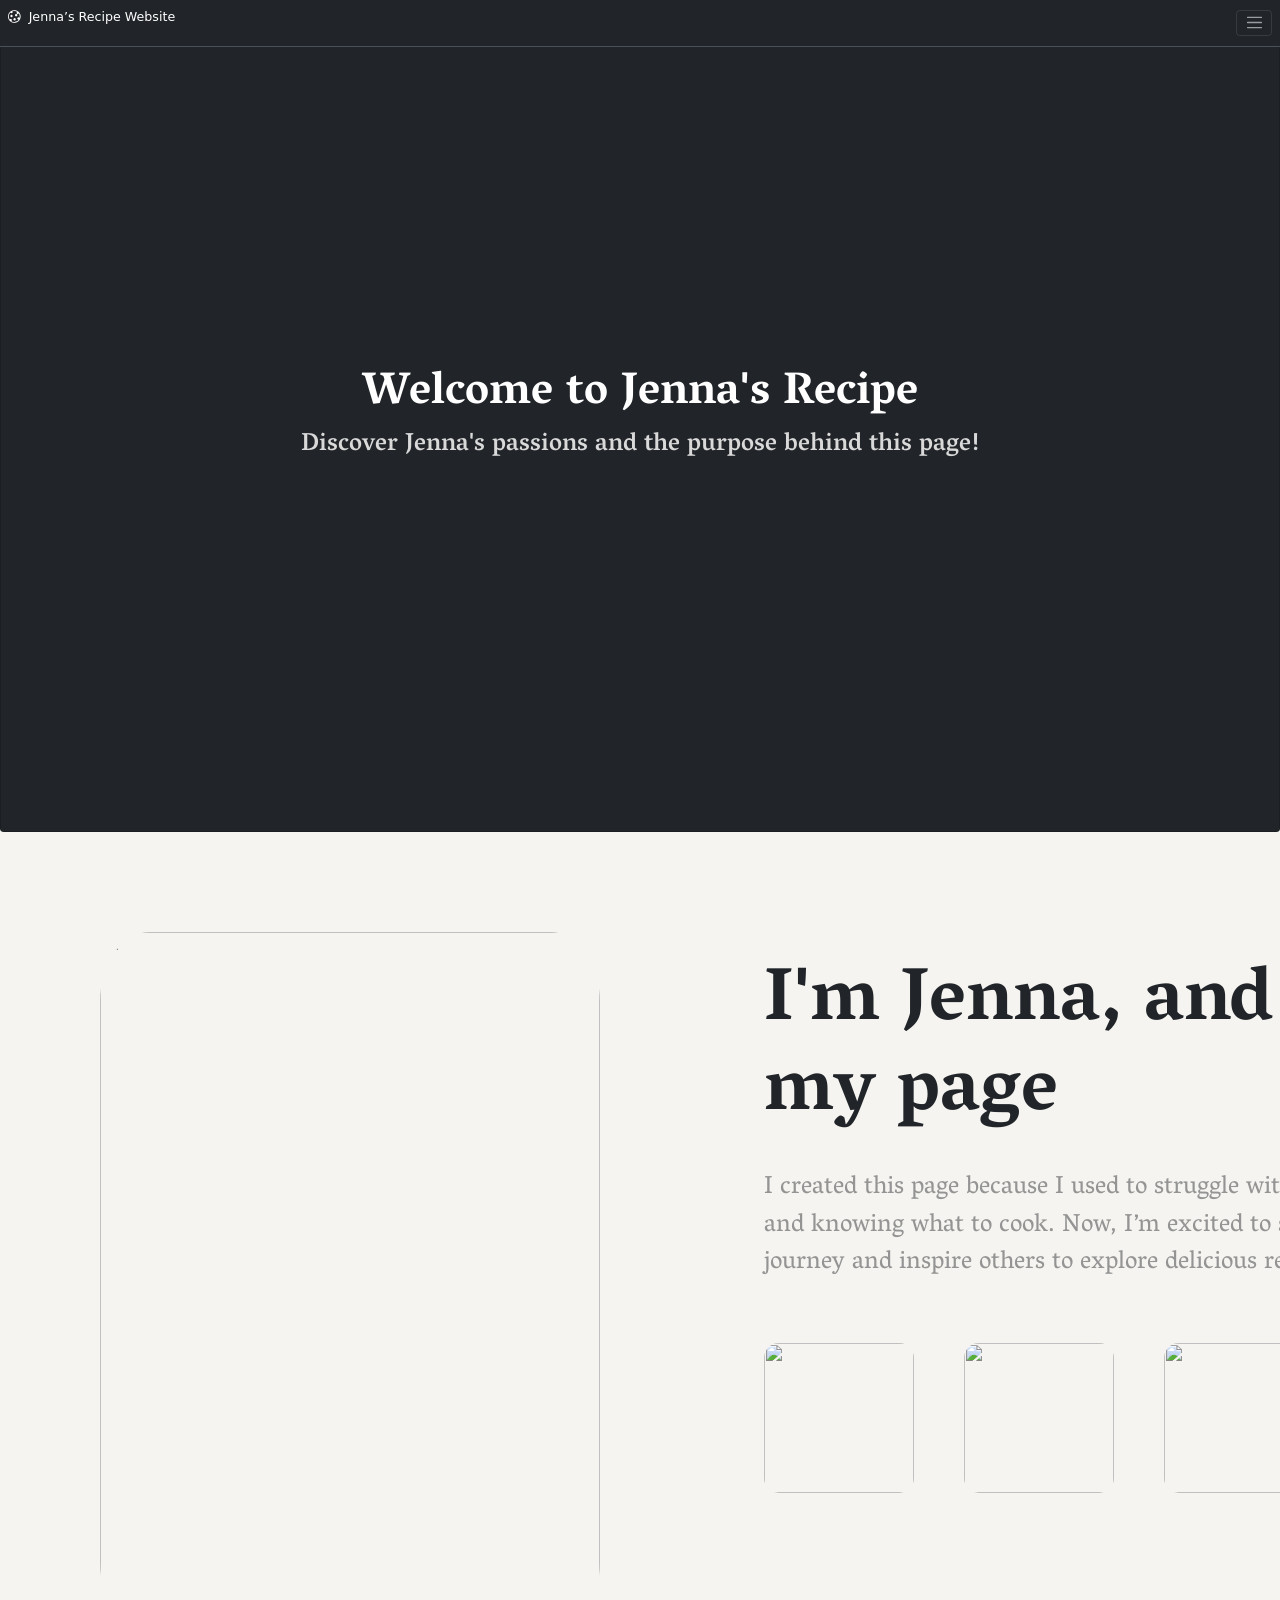
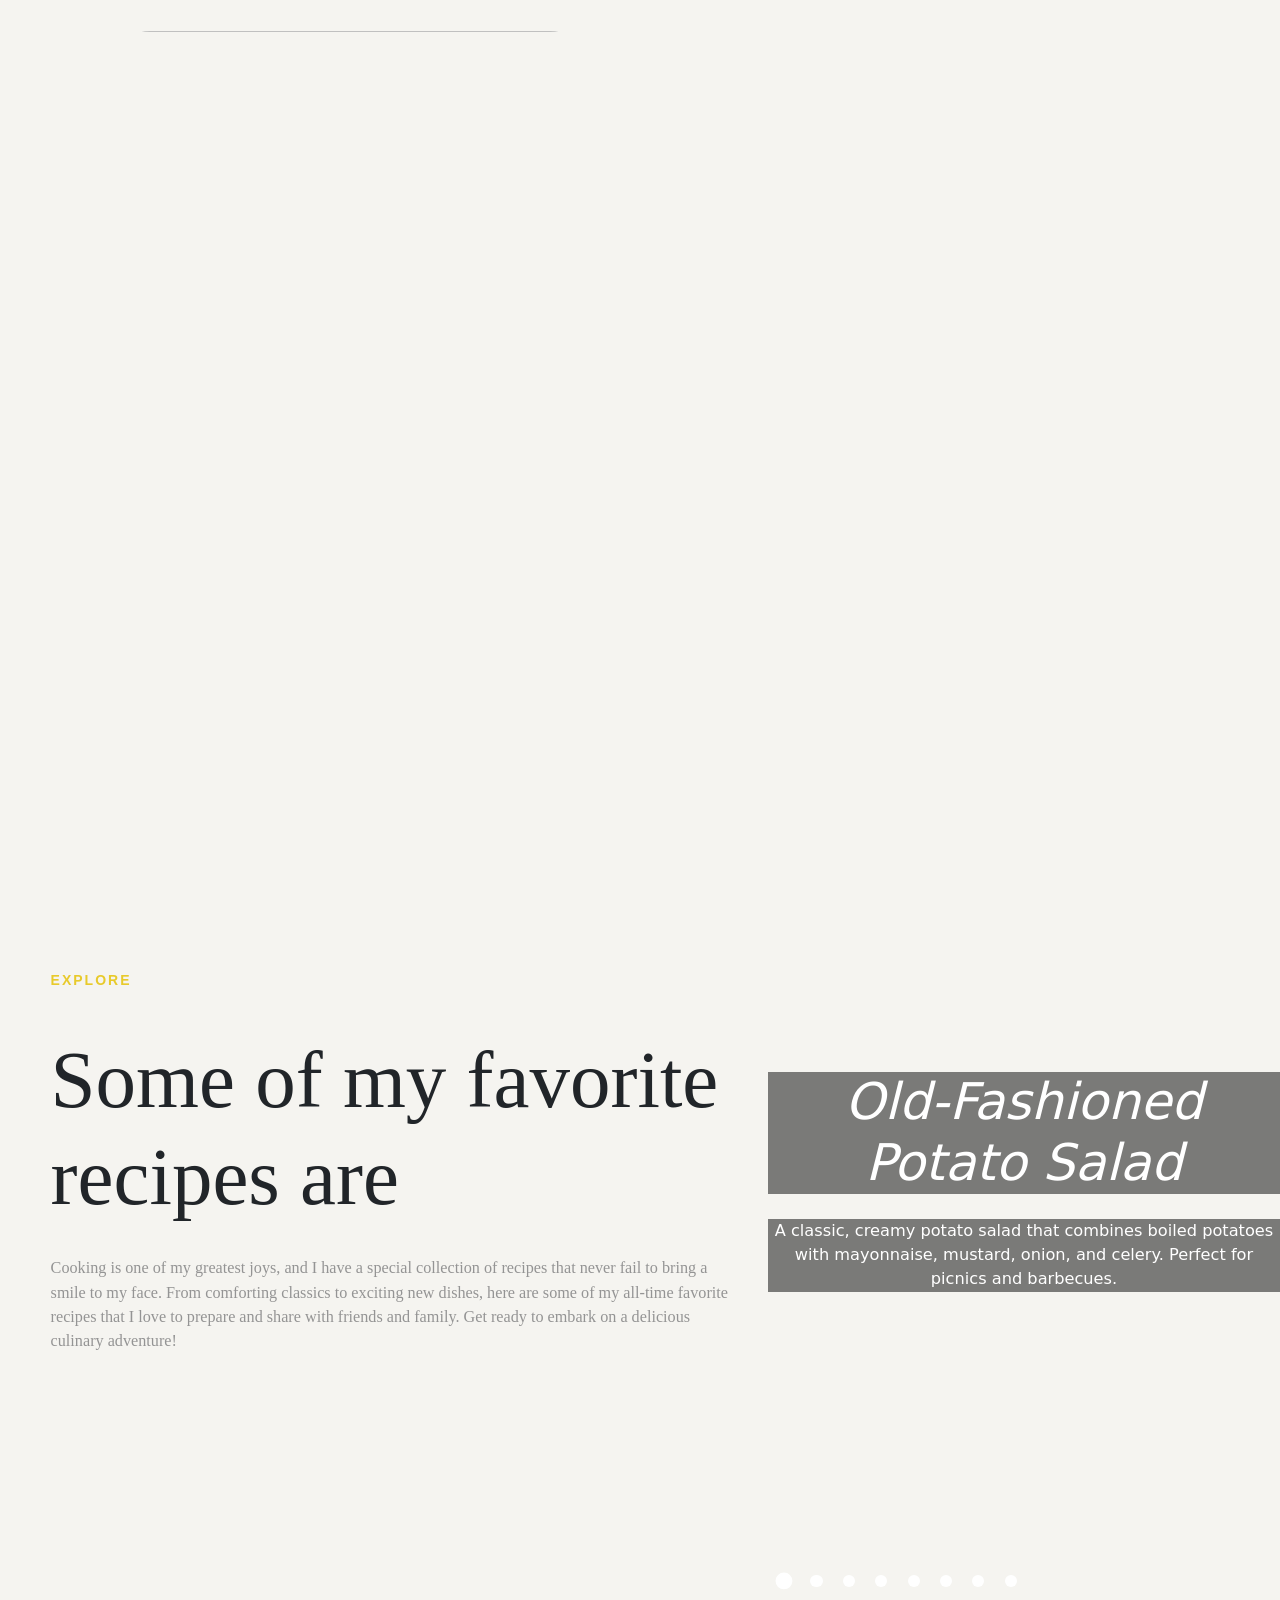
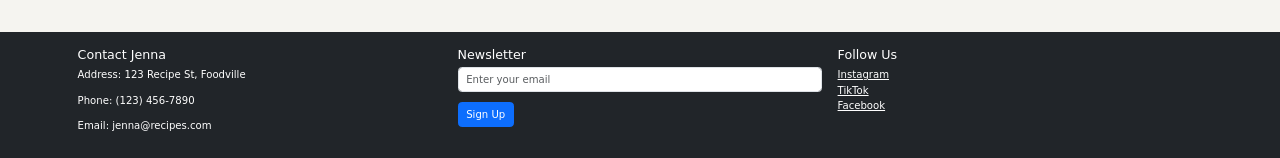
==== About.html @ dfaf4af2 "Add files via upload" ====
<!doctype html>
<html lang="en">
  <head>
    <meta charset="utf-8">
    <meta name="viewport" content="width=device-width, initial-scale=1">
    <title>Jenna’s Recipe Website</title>
    <link href="https://cdn.jsdelivr.net/npm/bootstrap@5.3.3/dist/css/bootstrap.min.css" rel="stylesheet" integrity="sha384-QWTKZyjpPEjISv5WaRU9OFeRpok6YctnYmDr5pNlyT2bRjXh0JMhjY6hW+ALEwIH" crossorigin="anonymous">
    <link href="https://cdn.jsdelivr.net/npm/bootstrap-icons/font/bootstrap-icons.css" rel="stylesheet">
    <link rel="stylesheet" href="/About.css" />
    <link rel="preconnect" href="https://fonts.googleapis.com">
    <link rel="preconnect" href="https://fonts.gstatic.com" crossorigin>
    <link href="https://fonts.googleapis.com/css2?family=Edu+AU+VIC+WA+NT+Pre:wght@400..700&family=Lilita+One&family=Merriweather:ital,wght@0,300;0,400;0,700;0,900;1,300;1,400;1,700;1,900&family=Noto+Serif:ital,wght@0,100..900;1,100..900&family=Press+Start+2P&family=Roboto:ital,wght@0,100;0,300;0,400;0,500;0,700;0,900;1,100;1,300;1,400;1,500;1,700;1,900&family=Vesper+Libre:wght@400;500;700;900&display=swap" rel="stylesheet">
    <link rel="preconnect" href="https://fonts.googleapis.com">
    <link rel="preconnect" href="https://fonts.gstatic.com" crossorigin>
    <link href="https://fonts.googleapis.com/css2?family=Edu+AU+VIC+WA+NT+Pre:wght@400..700&family=Fleur+De+Leah&family=Kaushan+Script&family=Lilita+One&family=Merriweather:ital,wght@0,300;0,400;0,700;0,900;1,300;1,400;1,700;1,900&family=Noto+Serif:ital,wght@0,100..900;1,100..900&family=Press+Start+2P&family=Raleway:ital,wght@0,100..900;1,100..900&family=Roboto:ital,wght@0,100;0,300;0,400;0,500;0,700;0,900;1,100;1,300;1,400;1,500;1,700;1,900&family=Vesper+Libre:wght@400;500;700;900&display=swap" rel="stylesheet">
    <link rel="preconnect" href="https://fonts.googleapis.com">
  <link rel="preconnect" href="https://fonts.gstatic.com" crossorigin>
  <link href="https://fonts.googleapis.com/css2?family=Edu+AU+VIC+WA+NT+Pre:wght@400..700&family=Fleur+De+Leah&family=Kaushan+Script&family=Lilita+One&family=Merriweather:ital,wght@0,300;0,400;0,700;0,900;1,300;1,400;1,700;1,900&family=Noto+Serif:ital,wght@0,100..900;1,100..900&family=Open+Sans:ital,wght@0,300..800;1,300..800&family=Press+Start+2P&family=Raleway:ital,wght@0,100..900;1,100..900&family=Roboto:ital,wght@0,100;0,300;0,400;0,500;0,700;0,900;1,100;1,300;1,400;1,500;1,700;1,900&family=Vesper+Libre:wght@400;500;700;900&display=swap" rel="stylesheet">
  </head>
  
  <body>
<!-- //////////////////////////////////////////////////////////////////////////////////    -->
    <nav class=" navbar bg-dark border-bottom border-body fixed-top" data-bs-theme="dark">
  <div class="container-fluid">
    <p class="navbar-brand"><i class="bi bi-cookie">&nbsp;&nbsp;</i>Jenna’s Recipe Website</p>
    <button class="navbar-toggler" type="button" data-bs-toggle="offcanvas" data-bs-target="#offcanvasNavbar" aria-controls="offcanvasNavbar" aria-label="Toggle navigation">
      <span class="navbar-toggler-icon"></span>
    </button>
    <div class="offcanvas offcanvas-end" tabindex="-1" id="offcanvasNavbar" aria-labelledby="offcanvasNavbarLabel">
      <div class="offcanvas-header">
        <h5 class="offcanvas-title" id="offcanvasNavbarLabel">Jenna’s Recipe Website</h5>
        <button type="button" class="btn-close" data-bs-dismiss="offcanvas" aria-label="Close"></button>
      </div>
      <div class="offcanvas-body">
        <ul class="navbar-nav justify-content-end flex-grow-1 pe-3">
          <li class="nav-item">
            <a class="nav-link active" aria-current="page" href="index.html"> <i class="bi bi-house">&nbsp;&nbsp;</i>Home</a>
          </li>
          <li class="nav-item">
            <a class="nav-link" href="About.html"><i class="bi bi-person">&nbsp;&nbsp;</i>About</a>
          </li>
          <li class="nav-item">
            <a class="nav-link" href="Recipe.html"><i class="bi bi-book-half">&nbsp;&nbsp;</i>Recipe</a>
          </li>
          <li class="nav-item">
            <a class="nav-link" href="Store.html"><i class="bi bi-shop">&nbsp;&nbsp;</i>Store</a>
          </li>
        </ul>
      </div>
    </div>
  </div>
</nav>
<!-- //////////////////////////////////////////////////////////////////////////////////    -->

<div class="card text-bg-dark">
  <img src="https://cdn.glitch.global/a5949be2-ca8c-41ee-8567-d7e5fc512f42/pr1.jpg?v=1732898538508" class="card-img" alt="HomeCook">
  <div class="card-img-overlay d-flex flex-column justify-content-center align-items-center">
    <h1 class="card-title ">Welcome to Jenna's Recipe </h1>
    <p class="card-text">Discover Jenna's passions and the purpose behind this page!</p>
  </div>
</div>  
    
    
<!-- /////////////////////////////////////////////////////////////////////////////////////////     -->
    
     
<!--  ////////////////////////////////////////////////////////////////    -->

<div class = "Space-Content">
  
<div class = "ImageAndText">
  
<img src="https://img.freepik.com/premium-photo/close-up-portrait-beautiful-hispanic-woman-against-plain-background-generative-ai_601748-44380.jpg" class="portrait" alt="">

 
<div class = "text-history">
  
<h1 class= "Name">I'm Jenna, and this is my page</h1>
<p class = "History">I created this page because I used to struggle with finding inspiration and knowing what to cook. Now, I’m excited to share my culinary journey and inspire others to explore delicious recipes with me!</p>
 
<div class = "socialMedia">
  

<div class = "x-container">
  <img src="https://cdn.glitch.global/a5949be2-ca8c-41ee-8567-d7e5fc512f42/X_logo.jpg?v=1732980736016" class="x" alt="">
  </div>  
  
<div class = "x-container x1">
  <img src="https://cdn.glitch.global/a5949be2-ca8c-41ee-8567-d7e5fc512f42/Instagram_logo_2022.svg.png?v=1732911890827" class="x" alt="">
  </div>  
  
<div class = "x-container x2">
  <img src="https://cdn.glitch.global/a5949be2-ca8c-41ee-8567-d7e5fc512f42/images%20(1).png?v=1732981329283" class="x " alt="">
  </div>  
  
<div class = "x-container x3">
  <img src="https://cdn.glitch.global/a5949be2-ca8c-41ee-8567-d7e5fc512f42/1691751275tiktok-logo-png-black-and-white.png?v=1732912404222" class="x" alt="">
  </div>
 


  
  </div>
  
  </div>  
  
  
  </div>  


    
    
    
    
    </div>
<!--  ////////////////////////////////////////////////////////////////    -->
  
  <div class = "space2 SecondImg">
  

  
    </div>   
<!--  ////////////////////////////////////////////////////////////////    -->

<section class="intro">
      <div class="left">
        <div class ="texttt">
          <span class = "spann">Explore</span>
          <h1>Some of my favorite recipes are</h1>
          <p>Cooking is one of my greatest joys, and I have a special collection of recipes that never fail to bring a smile to my face. From comforting classics to exciting new dishes, here are some of my all-time favorite recipes that I love to prepare and share with friends and family. Get ready to embark on a delicious culinary adventure!</p>
        </div>
      </div>

      <div class="slider">
        <ul>
          <li style="background-image:url(https://cdn.glitch.global/a5949be2-ca8c-41ee-8567-d7e5fc512f42/IMG_4856.jpg?v=1733110011471)">
            <div class="center-y ">
              <h3>Old-Fashioned Potato Salad</h3>
              <a class = "a" href="#">A classic, creamy potato salad that combines boiled potatoes with mayonnaise, mustard, onion, and celery. Perfect for picnics and barbecues.

</a>	
            </div>
          </li>
          <li style="background-image:url(https://cdn.glitch.global/a5949be2-ca8c-41ee-8567-d7e5fc512f42/Fried-Potatoes-017.jpg?v=1733110135210)">
            <div class="center-y">
              <h3>Pan Fried Potato Wedges</h3>
              <a class = "a" href="#">Seasoned potato wedges fried until golden and crispy on the outside, yet tender on the inside. Great as a side dish or appetizer.

</a>	
            </div>
          </li>
          <li style="background-image:url(https://cdn.glitch.global/a5949be2-ca8c-41ee-8567-d7e5fc512f42/caramelized-onion-dip-9.jpg?v=1733110305303)">
            <div class="center-y">
              <h3>Caramelized Onion Dip</h3>
              <a class = "a" href="#">A creamy and flavorful dip made with caramelized onions, sour cream, and cheese. Ideal for pairing with crackers or fresh veggies.

</a>	
            </div>
          </li>
           <li style="background-image:url(https://cdn.glitch.global/a5949be2-ca8c-41ee-8567-d7e5fc512f42/Vidalia.jpg?v=1733110365319)">
            <div class="center-y">
              <h3>Smoky Sweet Vidalia Onions and Beans</h3>
              <a class = "a" href="#">A comforting dish that combines sweet Vidalia onions with beans, all seasoned with a smoky touch. Perfect as a side or main dish.

</a>	
            </div>
          </li>
           <li style="background-image:url(https://cdn.glitch.global/a5949be2-ca8c-41ee-8567-d7e5fc512f42/20963-oven-roasted-potatoes-DDMFS-4x3-ada74550e9454bd3afc343a1bf88270f.jpg?v=1733110402367)">
            <div class="center-y">
              <h3>Oven Potatoes</h3>
              <a class = "a" href="#">Oven-roasted potatoes seasoned with herbs and spices, becoming crispy on the outside and soft on the inside. A healthy and delicious option.

</a>	
            </div>
          </li>
           <li style="background-image:url(https://cdn.glitch.global/a5949be2-ca8c-41ee-8567-d7e5fc512f42/383310-pennsylvania-dutch-pickled-beets-and-eggs-SunnyByrd-4x3-1-e9ecb4f37af54dd3a5b9d7504d7c10ad.jpg?v=1733110489840)">
            <div class="center-y">
              <h3>Pennsylvania Dutch Pickled Eggs</h3>
              <a class = "a" href="#">Hard-boiled eggs pickled in a tangy brine, typical of Pennsylvania Dutch cuisine, offering a sweet and sour flavor. Great as an appetizer or side dish.

</a>	
            </div>
          </li>
           <li style="background-image:url(https://cdn.glitch.global/a5949be2-ca8c-41ee-8567-d7e5fc512f42/Potato-Knishes46516-s.jpg?v=1733110522842)">
            <div class="center-y">
              <h3>Knishes - Potato Filling</h3>
              <a class = "a" href="#">Potato-filled pastries typical of Jewish cuisine, featuring a soft dough and creamy, savory filling. Ideal for a snack or appetizer.

</a>	
            </div>
          </li>
           <li style="background-image:url(https://cdn.glitch.global/a5949be2-ca8c-41ee-8567-d7e5fc512f42/Onion-Raita-2.jpg?v=1733110570711)">
            <div class="center-y">
              <h3>Onion raita</h3>
              <a class = "a" href="#">A refreshing yogurt-based sauce with onions, spices, and herbs, complementing spicy dishes and adding a creamy, cool touch.

</a>	
            </div>
          </li>
        </ul>

        <ul>
          <nav class = "nav">
            <a class = "a" href="#"></a>
            <a class = "a" href="#"></a>
            <a class = "a" href="#"></a>
            <a class = "a" href="#"></a>
            <a class = "a" href="#"></a>
            <a class = "a" href="#"></a>
            <a class = "a" href="#"></a>
            <a class = "a" href="#"></a>
          </nav>
        </ul>
      </div>
	</section>
    
    
    
<!--  ////////////////////////////////////////////////////////////////    -->
    <footer class="bg-dark text-white py-4">
  <div class="container">
    <div class="row">
      <div class="col">
        <h5>Contact Jenna</h5>
        <p>Address: 123 Recipe St, Foodville</p>
        <p>Phone: (123) 456-7890</p>
        <p>Email: jenna@recipes.com</p>
      </div>
      <div class="col">
        <h5>Newsletter</h5>
        <form>
          <div class="mb-3">
            <input type="email" class="form-control" placeholder="Enter your email">
          </div>
          <button type="submit" class="btn btn-primary">Sign Up</button>
        </form>
      </div>
      <div class="col">
        <h5>Follow Us</h5>
        <a href="https://www.instagram.com/homecookingshow/" class="text-white">Instagram</a><br>
        <a href="https://www.tiktok.com/@homecookingshow?_t=8rLcD4VSamU&_r=1" class="text-white">TikTok</a><br>
        <a href="https://www.facebook.com/share/1W8GaEyH9W/?mibextid=LQQJ4d" class="text-white">Facebook</a>
      </div>
    </div>
  </div>
</footer>
<!-- //////////////////////////////////////////////////////////////////   -->
    <script src="About.js"></script>
    <script src="https://cdn.jsdelivr.net/npm/bootstrap@5.3.3/dist/js/bootstrap.bundle.min.js" integrity="sha384-YvpcrYf0tY3lHB60NNkmXc5s9fDVZLESaAA55NDzOxhy9GkcIdslK1eN7N6jIeHz" crossorigin="anonymous"></script>
  </body>

</html>
---- About.css ----
/* default to border-box */
html {
  box-sizing: border-box;
  font-size: 16px;
  
}


body{
  background-color:#F5F4F0;
  
}



*, *:before, *:after {
  box-sizing: inherit;
}

/* /////////////////// */
img {
  opacity: 0.5 !important;
  height:830px;
  width:100%;
  object-fit: cover;
  object-position: center;
}

.card-title{
  font-family: "Vesper Libre", serif;
  font-weight: 700;
  font-style: normal;
  font-size:45px;

}

.card-text{
   font-family: "Vesper Libre", serif;
  font-weight: 500;
  font-style: normal;
  font-size:25px;
  color:#D9D9D9;
}

/* ///////////////// */

/* ///////////////// */


.portrait{
  height:700px;
  width:500px;
  margin:100px;
  opacity:1 !important;
  border-radius:10%;
}

.ImageAndText{
  display:flex;
}

.text-history{
  margin-left:5%;
  margin-top:10%;
  height:300px;
  width:900px;

  
}

.Name{
  font-size:75px;
  font-family: "Vesper Libre", serif;
  font-weight: 700;
  font-style: normal;
}

.History{
  font-size:25px;
  margin-top:20px;
  font-family: "Vesper Libre", serif;
  font-weight: 400;
  font-style: normal;
}

/* ///////////////////////////// */


.x-container{
  height:150px;
  width:150px;
/*   border:1px solid black; */
  overflow: hidden;
/*   background-color:black; */
/*   border-radius:10%; */
  margin-top:20px;
}



.x-container img{
    width: 100%; 
    height: 100%;
    object-fit: cover; 
    object-position: center; 
    display: block; 
    opacity: 1 !important;
    border-radius:10%;

  
}

.socialMedia{
  display:flex;
  margin-left:0px;
}

.x1,.x2,.x3,.x4{
  margin-left:50px;
}

/* //////////////////////////////////////////////// */

.space2{
  height:600px;
  width:100%;
  background-image: url('https://cdn.glitch.global/a5949be2-ca8c-41ee-8567-d7e5fc512f42/alyson-mcphee-yWG-ndhxvqY-unsplash.jpg?v=1732981603608');
  background-size: cover;
  background-position: center;
  opacity:0.8;
  overflow: hidden;
  
}
/* /////////////////////////////////// */

@import url(https://fonts.googleapis.com/css?family=Playfair+Display:400,400italic);
* {
	box-sizing: border-box;
	padding: 0;
	margin: 0;
}
html {
	font-size: calc(5px + 0.4vw);
}
.texttt {
  font-family: 'Playfair Display', serif;
}
.a {
	text-decoration: none;
}
.intro {
	position: relative;
	width: 100%;
	height: 100vh;
}
.left {
	float: left;
	height: 100%;
	width: 60%;
	padding: 3rem 3rem 3rem 5rem;
	display: table;
}
.left > div {
	display: table-cell;
	vertical-align: middle;
}
.spann {
  color: #E8CA2B;
  font-size: 14px;
  font-weight: bold;
  letter-spacing: 2px;
  display: inline-block;
  text-transform: uppercase;
  font-family: sans-serif;
  margin-bottom: 4rem;
}
h1 {
	font-size: 8rem;
	margin-bottom: 3rem;
}
h1 + p {
  color: #949494;
  font-size: 1.6rem;
  margin-bottom: 4rem;
}
p + a {
  font-size: 1.6rem;
  color: #000;
}
.slider {
	float: right;
	position: relative;
	width: 40%;
	height: 100%;
}
.slider li {
	position: absolute;
	top: 0;
	left: 0;
	width: 100%;
	height: 100%;
	background-size: cover;
	background-repeat: no-repeat;
	background-position: 50% 50%;
	transition: clip .7s ease-in-out, z-index 0s .7s;
	clip: rect(0, 100vw, 100vh, 100vw);
	display: table;
}
.center-y {
	display: table-cell;
	vertical-align: middle;
	text-align: center;
	color: #fff;
}
h3 {
	font-size: 5rem;
	font-style: italic;
}
h3 + a {
	font-size: 1.6rem;
	display: inline-block;
	color: #fff;
	margin-top: 2rem;
}
h3, h3 + a {
	opacity: 0;
	transition: opacity .7s 0s, transform .5s .2s;
	transform: translate3d(0, 50%, 0);
}
li.current h3, li.current h3 + a {
	opacity: 1;
	transition-delay: 1s;
	transform: translate3d(0, 0, 0);
}
li.current {
	z-index: 1;
	clip: rect(0, 100vw, 100vh, 0);
}
li.prev {
	clip: rect(0, 0, 100vh, 0);
}
.slider nav {
	position: absolute;
	bottom: 5%;
	left: 0;
	right: 0;
	text-align: center;
	z-index: 10;
}
.nav a {
	display: inline-block;
	border-radius: 50%;
	width: 1.2rem;
	height: 1.2rem;
  min-width: 12px;
  min-height: 12px;
	background: #fff;
	margin: 0 1rem;
  transition: transform .3s;
}
a.current_dot {
	transform: scale(1.4);
}
@media screen and (max-width: 700px) {
	.left {
		width: 100%;
		height: 30%;
	}
	.slider {
		width: 100%;
		height: 70%;
	}
}

h3{
  background-color: rgba(0, 0, 0, 0.5);
}


.a{
    background-color: rgba(0, 0, 0, 0.5);  
  color:white;
}
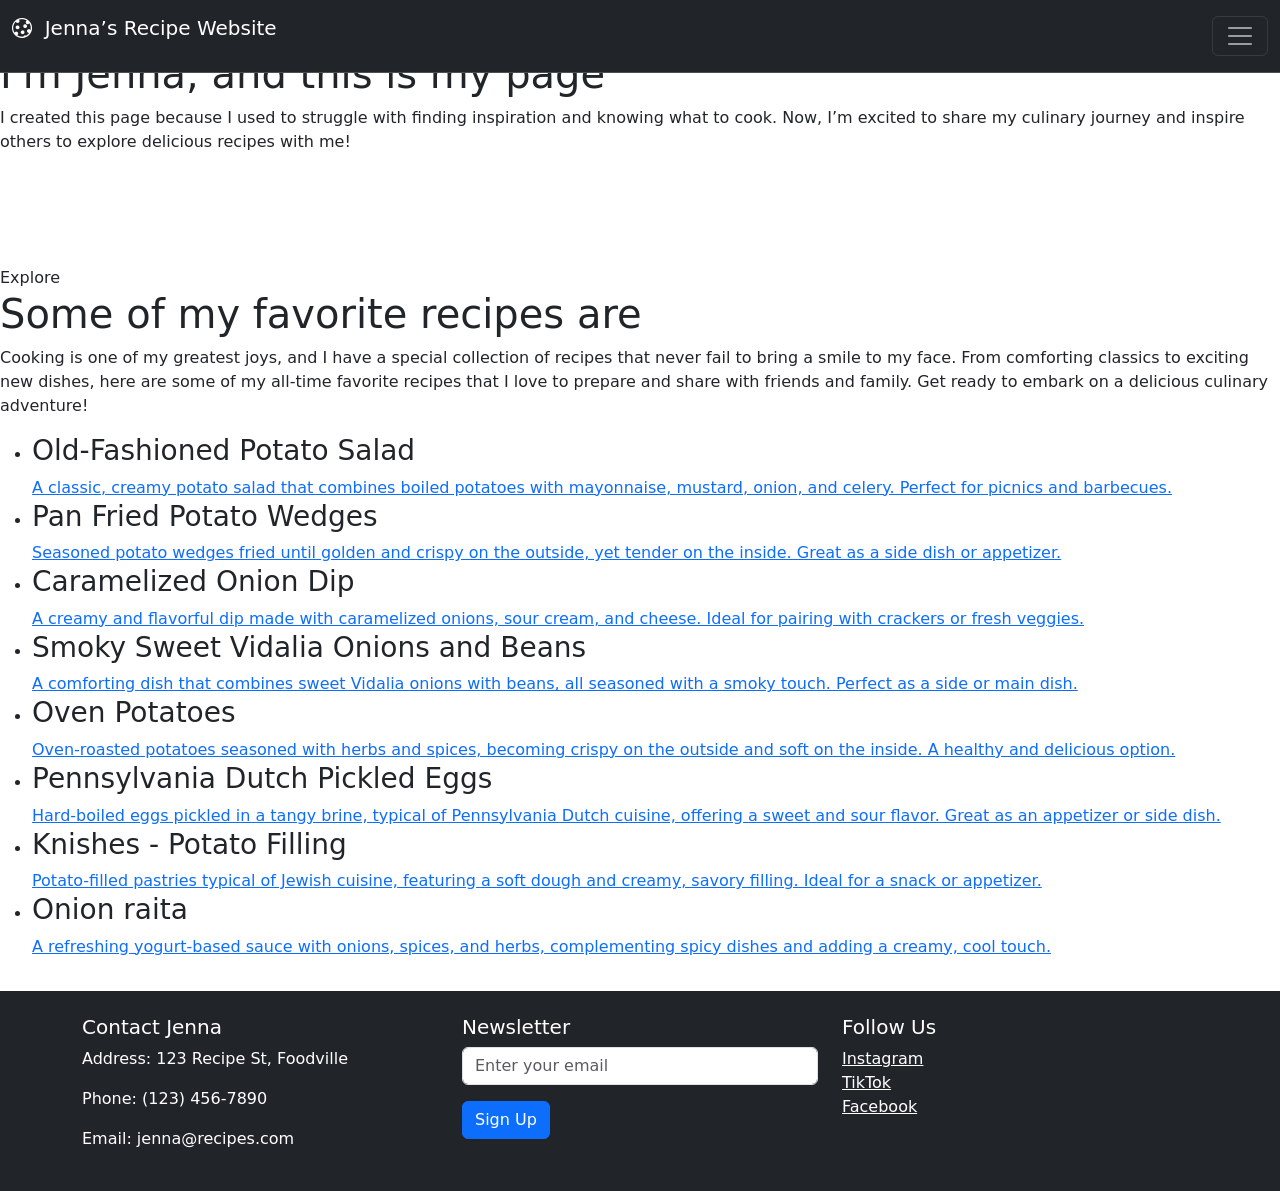
==== commit 04447c88: "Rename About.css to about.css in About.html" ====
--- a/About.html
+++ b/About.html
@@ -6,7 +6,7 @@
     <title>Jenna’s Recipe Website</title>
     <link href="https://cdn.jsdelivr.net/npm/bootstrap@5.3.3/dist/css/bootstrap.min.css" rel="stylesheet" integrity="sha384-QWTKZyjpPEjISv5WaRU9OFeRpok6YctnYmDr5pNlyT2bRjXh0JMhjY6hW+ALEwIH" crossorigin="anonymous">
     <link href="https://cdn.jsdelivr.net/npm/bootstrap-icons/font/bootstrap-icons.css" rel="stylesheet">
-    <link rel="stylesheet" href="/About.css" />
+    <link rel="stylesheet" href="about.css" >
     <link rel="preconnect" href="https://fonts.googleapis.com">
     <link rel="preconnect" href="https://fonts.gstatic.com" crossorigin>
     <link href="https://fonts.googleapis.com/css2?family=Edu+AU+VIC+WA+NT+Pre:wght@400..700&family=Lilita+One&family=Merriweather:ital,wght@0,300;0,400;0,700;0,900;1,300;1,400;1,700;1,900&family=Noto+Serif:ital,wght@0,100..900;1,100..900&family=Press+Start+2P&family=Roboto:ital,wght@0,100;0,300;0,400;0,500;0,700;0,900;1,100;1,300;1,400;1,500;1,700;1,900&family=Vesper+Libre:wght@400;500;700;900&display=swap" rel="stylesheet">
@@ -249,4 +249,4 @@
     <script src="https://cdn.jsdelivr.net/npm/bootstrap@5.3.3/dist/js/bootstrap.bundle.min.js" integrity="sha384-YvpcrYf0tY3lHB60NNkmXc5s9fDVZLESaAA55NDzOxhy9GkcIdslK1eN7N6jIeHz" crossorigin="anonymous"></script>
   </body>
 
-</html>+</html>
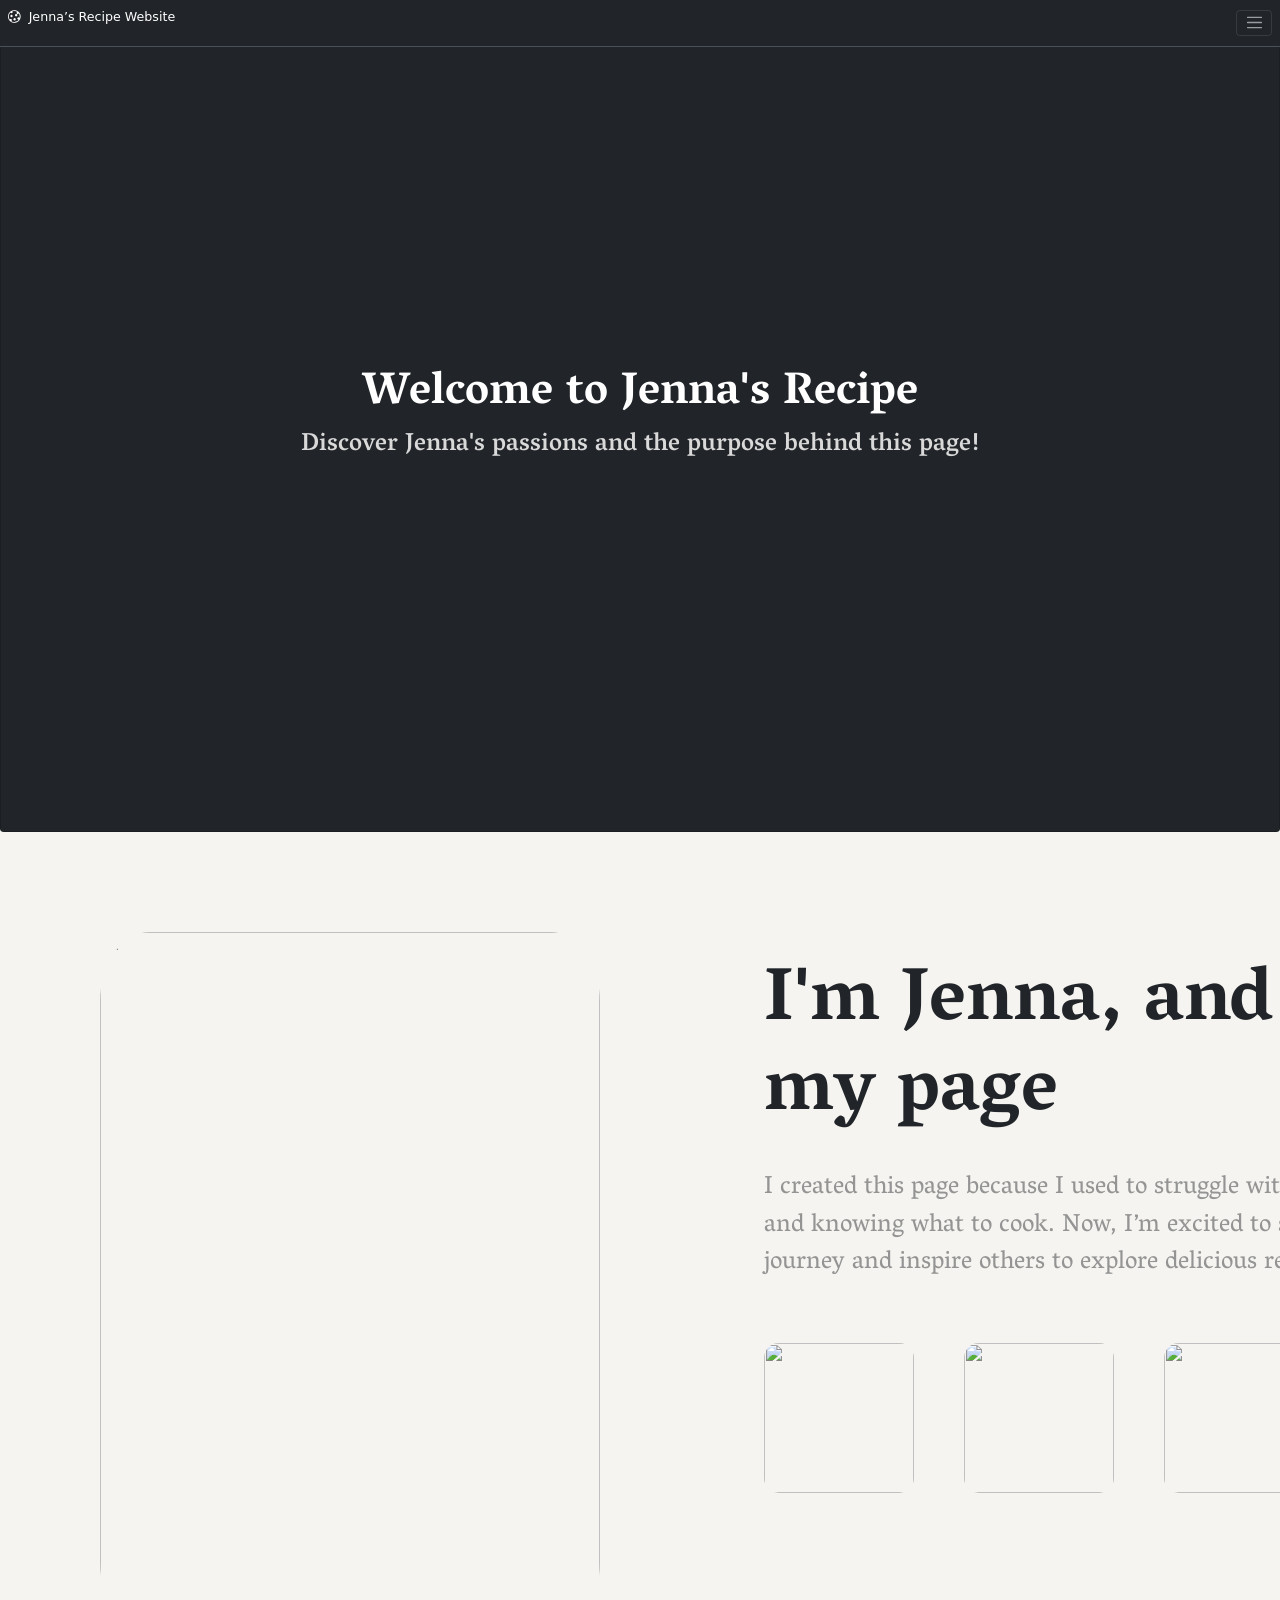
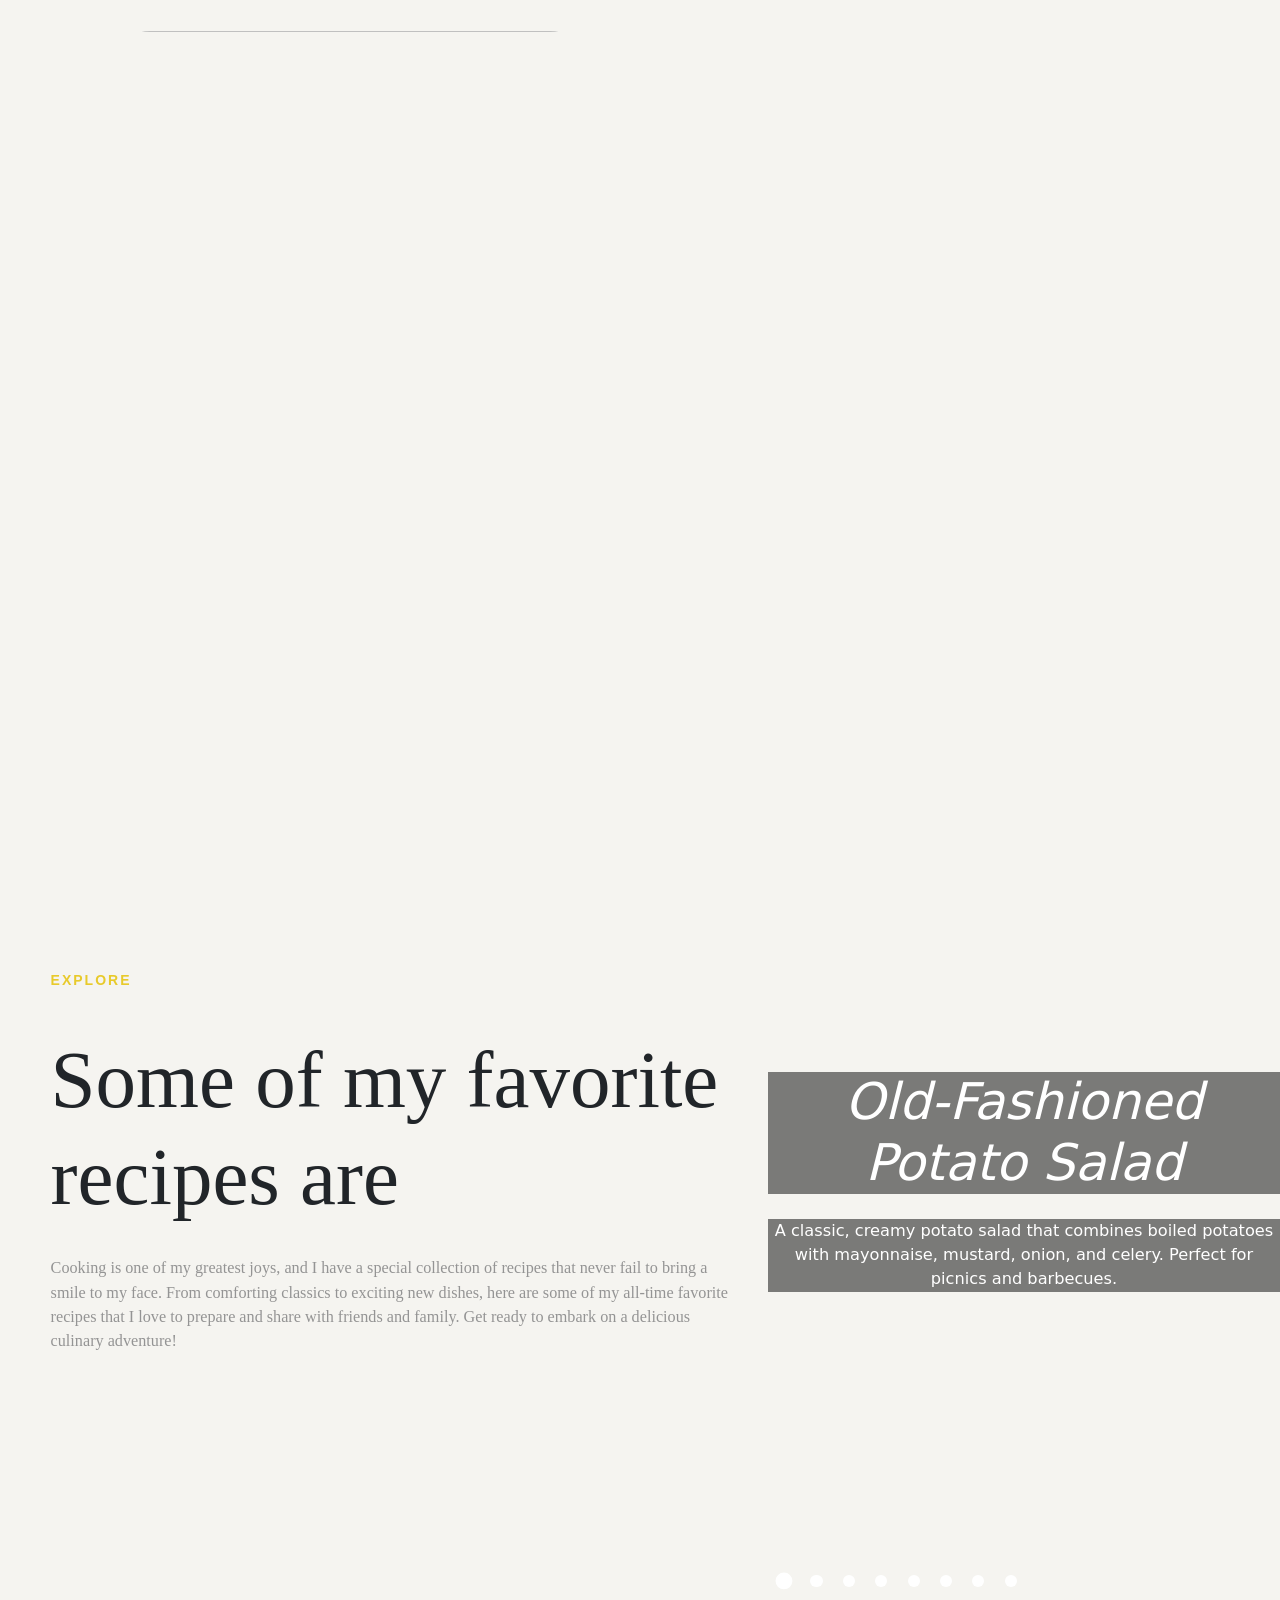
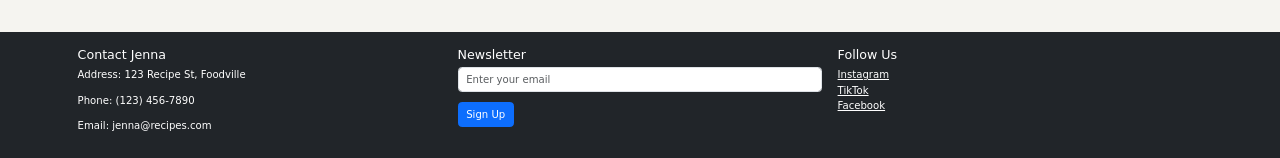
==== commit d30b6eba: "Rename stylesheet link from about.css to About.css" ====
--- a/About.html
+++ b/About.html
@@ -6,7 +6,7 @@
     <title>Jenna’s Recipe Website</title>
     <link href="https://cdn.jsdelivr.net/npm/bootstrap@5.3.3/dist/css/bootstrap.min.css" rel="stylesheet" integrity="sha384-QWTKZyjpPEjISv5WaRU9OFeRpok6YctnYmDr5pNlyT2bRjXh0JMhjY6hW+ALEwIH" crossorigin="anonymous">
     <link href="https://cdn.jsdelivr.net/npm/bootstrap-icons/font/bootstrap-icons.css" rel="stylesheet">
-    <link rel="stylesheet" href="about.css" >
+    <link rel="stylesheet" href="About.css" >
     <link rel="preconnect" href="https://fonts.googleapis.com">
     <link rel="preconnect" href="https://fonts.gstatic.com" crossorigin>
     <link href="https://fonts.googleapis.com/css2?family=Edu+AU+VIC+WA+NT+Pre:wght@400..700&family=Lilita+One&family=Merriweather:ital,wght@0,300;0,400;0,700;0,900;1,300;1,400;1,700;1,900&family=Noto+Serif:ital,wght@0,100..900;1,100..900&family=Press+Start+2P&family=Roboto:ital,wght@0,100;0,300;0,400;0,500;0,700;0,900;1,100;1,300;1,400;1,500;1,700;1,900&family=Vesper+Libre:wght@400;500;700;900&display=swap" rel="stylesheet">
--- a/About.css
+++ b/About.css
@@ -0,0 +1,285 @@
+
+
+/* default to border-box */
+html {
+  box-sizing: border-box;
+  font-size: 16px;
+  
+}
+
+
+body{
+  background-color:#F5F4F0;
+  
+}
+
+
+
+*, *:before, *:after {
+  box-sizing: inherit;
+}
+
+/* /////////////////// */
+img {
+  opacity: 0.5 !important;
+  height:830px;
+  width:100%;
+  object-fit: cover;
+  object-position: center;
+}
+
+.card-title{
+  font-family: "Vesper Libre", serif;
+  font-weight: 700;
+  font-style: normal;
+  font-size:45px;
+
+}
+
+.card-text{
+   font-family: "Vesper Libre", serif;
+  font-weight: 500;
+  font-style: normal;
+  font-size:25px;
+  color:#D9D9D9;
+}
+
+/* ///////////////// */
+
+/* ///////////////// */
+
+
+.portrait{
+  height:700px;
+  width:500px;
+  margin:100px;
+  opacity:1 !important;
+  border-radius:10%;
+}
+
+.ImageAndText{
+  display:flex;
+}
+
+.text-history{
+  margin-left:5%;
+  margin-top:10%;
+  height:300px;
+  width:900px;
+
+  
+}
+
+.Name{
+  font-size:75px;
+  font-family: "Vesper Libre", serif;
+  font-weight: 700;
+  font-style: normal;
+}
+
+.History{
+  font-size:25px;
+  margin-top:20px;
+  font-family: "Vesper Libre", serif;
+  font-weight: 400;
+  font-style: normal;
+}
+
+/* ///////////////////////////// */
+
+
+.x-container{
+  height:150px;
+  width:150px;
+/*   border:1px solid black; */
+  overflow: hidden;
+/*   background-color:black; */
+/*   border-radius:10%; */
+  margin-top:20px;
+}
+
+
+
+.x-container img{
+    width: 100%; 
+    height: 100%;
+    object-fit: cover; 
+    object-position: center; 
+    display: block; 
+    opacity: 1 !important;
+    border-radius:10%;
+
+  
+}
+
+.socialMedia{
+  display:flex;
+  margin-left:0px;
+}
+
+.x1,.x2,.x3,.x4{
+  margin-left:50px;
+}
+
+/* //////////////////////////////////////////////// */
+
+.space2{
+  height:600px;
+  width:100%;
+  background-image: url('https://cdn.glitch.global/a5949be2-ca8c-41ee-8567-d7e5fc512f42/alyson-mcphee-yWG-ndhxvqY-unsplash.jpg?v=1732981603608');
+  background-size: cover;
+  background-position: center;
+  opacity:0.8;
+  overflow: hidden;
+  
+}
+/* /////////////////////////////////// */
+
+@import url(https://fonts.googleapis.com/css?family=Playfair+Display:400,400italic);
+* {
+	box-sizing: border-box;
+	padding: 0;
+	margin: 0;
+}
+html {
+	font-size: calc(5px + 0.4vw);
+}
+.texttt {
+  font-family: 'Playfair Display', serif;
+}
+.a {
+	text-decoration: none;
+}
+.intro {
+	position: relative;
+	width: 100%;
+	height: 100vh;
+}
+.left {
+	float: left;
+	height: 100%;
+	width: 60%;
+	padding: 3rem 3rem 3rem 5rem;
+	display: table;
+}
+.left > div {
+	display: table-cell;
+	vertical-align: middle;
+}
+.spann {
+  color: #E8CA2B;
+  font-size: 14px;
+  font-weight: bold;
+  letter-spacing: 2px;
+  display: inline-block;
+  text-transform: uppercase;
+  font-family: sans-serif;
+  margin-bottom: 4rem;
+}
+h1 {
+	font-size: 8rem;
+	margin-bottom: 3rem;
+}
+h1 + p {
+  color: #949494;
+  font-size: 1.6rem;
+  margin-bottom: 4rem;
+}
+p + a {
+  font-size: 1.6rem;
+  color: #000;
+}
+.slider {
+	float: right;
+	position: relative;
+	width: 40%;
+	height: 100%;
+}
+.slider li {
+	position: absolute;
+	top: 0;
+	left: 0;
+	width: 100%;
+	height: 100%;
+	background-size: cover;
+	background-repeat: no-repeat;
+	background-position: 50% 50%;
+	transition: clip .7s ease-in-out, z-index 0s .7s;
+	clip: rect(0, 100vw, 100vh, 100vw);
+	display: table;
+}
+.center-y {
+	display: table-cell;
+	vertical-align: middle;
+	text-align: center;
+	color: #fff;
+}
+h3 {
+	font-size: 5rem;
+	font-style: italic;
+}
+h3 + a {
+	font-size: 1.6rem;
+	display: inline-block;
+	color: #fff;
+	margin-top: 2rem;
+}
+h3, h3 + a {
+	opacity: 0;
+	transition: opacity .7s 0s, transform .5s .2s;
+	transform: translate3d(0, 50%, 0);
+}
+li.current h3, li.current h3 + a {
+	opacity: 1;
+	transition-delay: 1s;
+	transform: translate3d(0, 0, 0);
+}
+li.current {
+	z-index: 1;
+	clip: rect(0, 100vw, 100vh, 0);
+}
+li.prev {
+	clip: rect(0, 0, 100vh, 0);
+}
+.slider nav {
+	position: absolute;
+	bottom: 5%;
+	left: 0;
+	right: 0;
+	text-align: center;
+	z-index: 10;
+}
+.nav a {
+	display: inline-block;
+	border-radius: 50%;
+	width: 1.2rem;
+	height: 1.2rem;
+  min-width: 12px;
+  min-height: 12px;
+	background: #fff;
+	margin: 0 1rem;
+  transition: transform .3s;
+}
+a.current_dot {
+	transform: scale(1.4);
+}
+@media screen and (max-width: 700px) {
+	.left {
+		width: 100%;
+		height: 30%;
+	}
+	.slider {
+		width: 100%;
+		height: 70%;
+	}
+}
+
+h3{
+  background-color: rgba(0, 0, 0, 0.5);
+}
+
+
+.a{
+    background-color: rgba(0, 0, 0, 0.5);  
+  color:white;
+}
